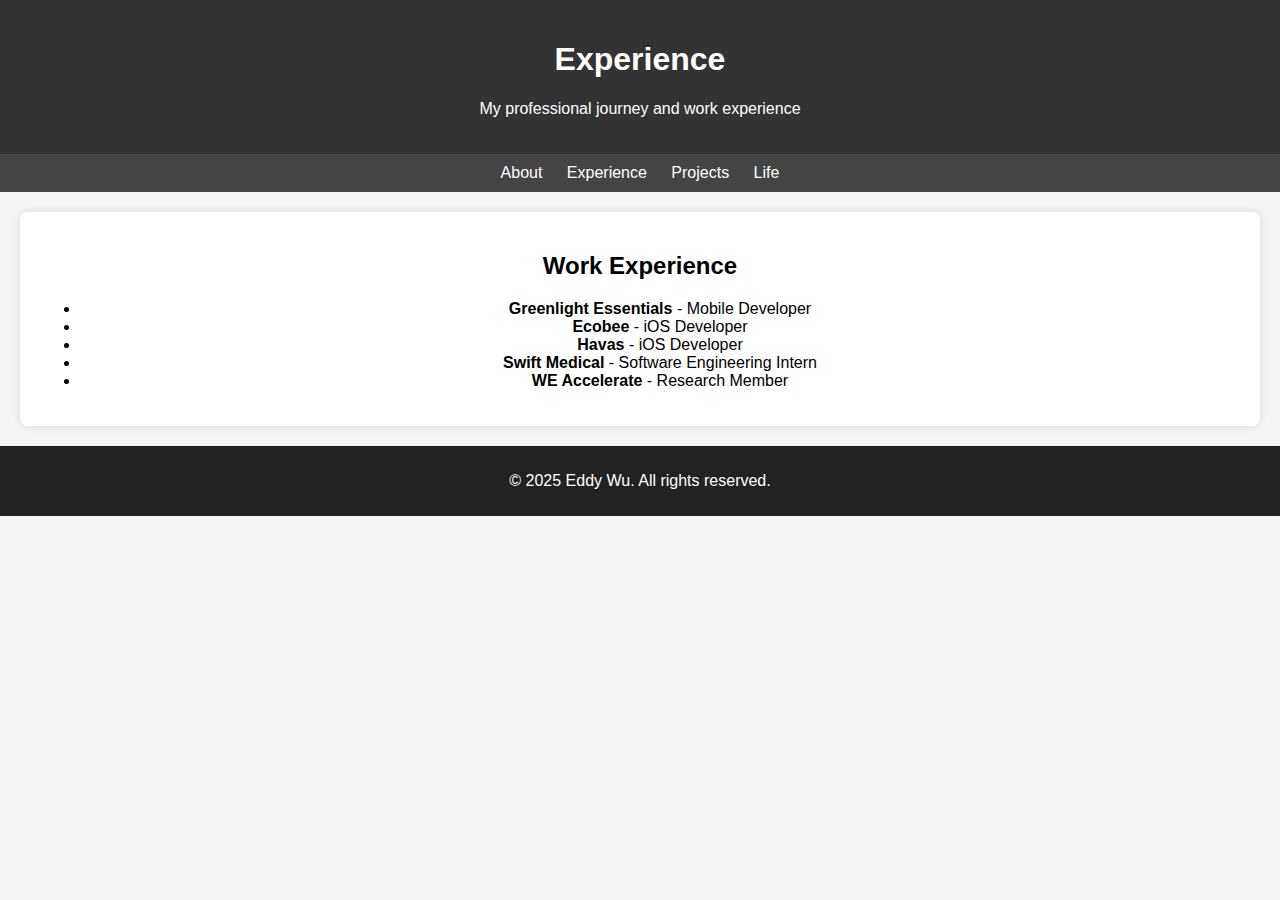
==== experience.html @ 03fe990e "pages" ====
<!DOCTYPE html>
<html lang="en">
<head>
    <meta charset="UTF-8">
    <meta name="viewport" content="width=device-width, initial-scale=1.0">
    <title>Experience | Eddy Wu</title>
    <link rel="stylesheet" href="styles.css">
</head>
<body>

    <header>
        <h1>Experience</h1>
        <p>My professional journey and work experience</p>
    </header>

    <nav>
        <a href="about.html">About</a>
        <a href="experience.html">Experience</a>
        <a href="projects.html">Projects</a>
        <a href="life.html">Life</a>
    </nav>

    <section>
        <h2>Work Experience</h2>
        <ul>
            <li><strong>Greenlight Essentials</strong> - Mobile Developer</li>
            <li><strong>Ecobee</strong> - iOS Developer</li>
            <li><strong>Havas</strong> - iOS Developer</li>
            <li><strong>Swift Medical</strong> - Software Engineering Intern</li>
            <li><strong>WE Accelerate</strong> - Research Member</li>
        </ul>
    </section>

    <footer>
        <p>&copy; 2025 Eddy Wu. All rights reserved.</p>
    </footer>

</body>
</html>
---- styles.css ----
body {
    font-family: Arial, sans-serif;
    margin: 0;
    padding: 0;
    text-align: center;
    background-color: #f4f4f4;
}
header {
    background: #333;
    color: white;
    padding: 20px;
}
nav {
    background: #444;
    padding: 10px;
}
nav a {
    color: white;
    margin: 10px;
    text-decoration: none;
}
section {
    margin: 20px;
    padding: 20px;
    background: white;
    border-radius: 8px;
    box-shadow: 0 0 10px rgba(0,0,0,0.1);
}
.project {
    background: #eee;
    padding: 10px;
    margin: 10px;
    border-radius: 5px;
}
footer {
    background: #222;
    color: white;
    padding: 10px;
}
.gallery {
    display: flex;
    flex-wrap: wrap;
    justify-content: center;
    gap: 15px;
    padding: 20px;
}
.life-photo {
    width: 300px;
    height: auto;
    border-radius: 10px;
    box-shadow: 0 4px 8px rgba(0,0,0,0.2);
    transition: transform 0.3s ease-in-out;
}
.life-photo:hover {
    transform: scale(1.05);
}
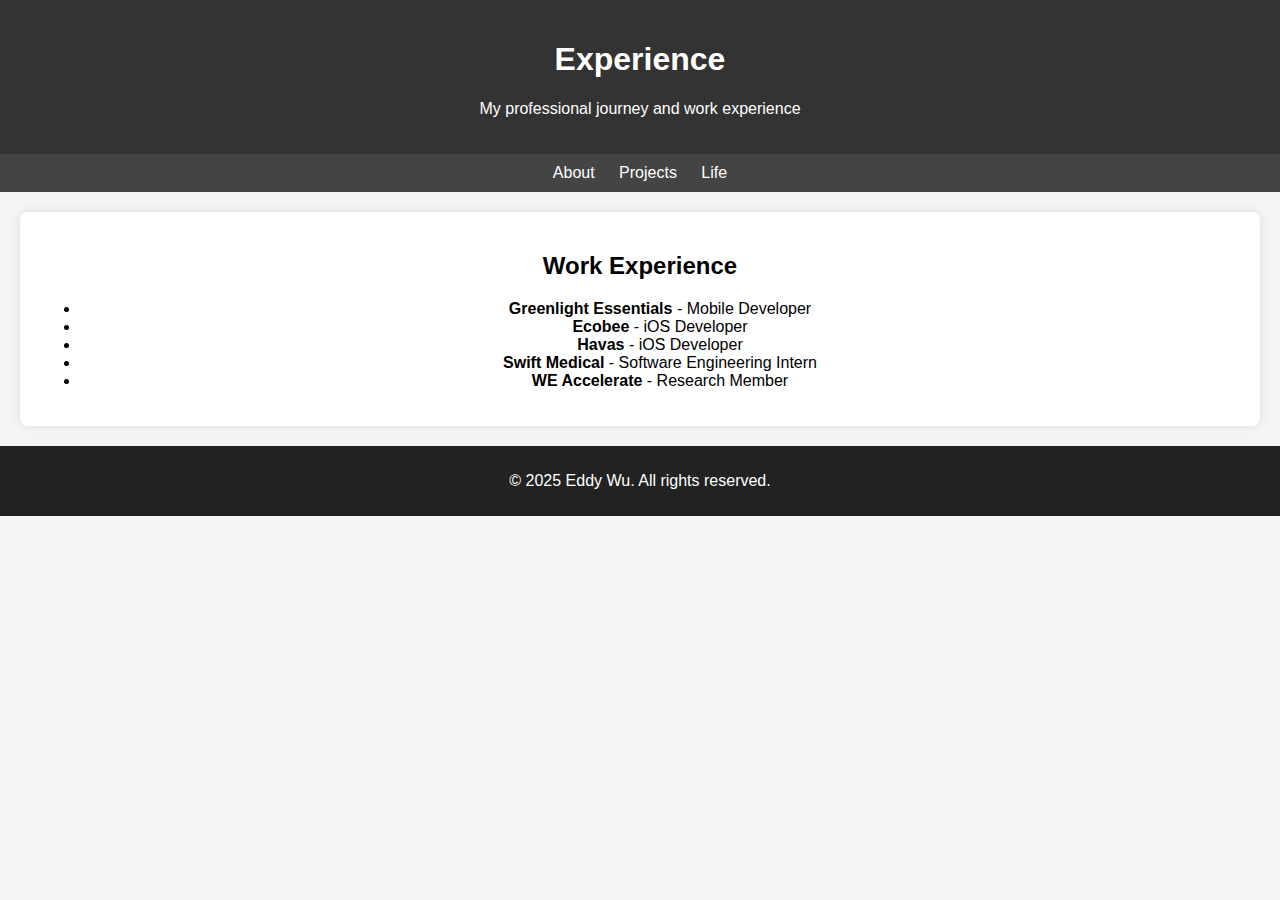
==== commit 44d68b80: "keep experience hidden for now, should show on linkedin, not my website" ====
--- a/experience.html
+++ b/experience.html
@@ -14,9 +14,9 @@
     </header>
 
     <nav>
-        <a href="about.html">About</a>
-        <a href="experience.html">Experience</a>
-        <a href="projects.html">Projects</a>
+        <a href="index.html">About</a>
+        <!-- <a href="experience.html">Experience</a> -->
+        <a href="Projects.html">Projects</a>
         <a href="life.html">Life</a>
     </nav>
 
--- a/styles.css
+++ b/styles.css
@@ -5,20 +5,24 @@
     text-align: center;
     background-color: #f4f4f4;
 }
+
 header {
     background: #333;
     color: white;
     padding: 20px;
 }
+
 nav {
     background: #444;
     padding: 10px;
 }
+
 nav a {
     color: white;
     margin: 10px;
     text-decoration: none;
 }
+
 section {
     margin: 20px;
     padding: 20px;
@@ -26,31 +30,78 @@
     border-radius: 8px;
     box-shadow: 0 0 10px rgba(0,0,0,0.1);
 }
+
 .project {
     background: #eee;
     padding: 10px;
     margin: 10px;
     border-radius: 5px;
 }
+
 footer {
     background: #222;
     color: white;
     padding: 10px;
 }
+
 .gallery {
     display: flex;
     flex-wrap: wrap;
+    gap: 10px;
     justify-content: center;
-    gap: 15px;
+    align-items: center;
     padding: 20px;
 }
+
+.img-container {
+    display: flex;
+    flex-direction: column;
+    align-items: center;
+    text-align: center; 
+    justify-content: center;
+    max-width: 450px;
+    flex: 1 1 auto;
+    position: relative;
+}
+
 .life-photo {
-    width: 300px;
-    height: auto;
-    border-radius: 10px;
-    box-shadow: 0 4px 8px rgba(0,0,0,0.2);
+    max-width: 100%; 
+    max-height: 300px;
+    height: auto;  
+    border-radius: 8px;
+    box-shadow: 0px 4px 6px rgba(0, 0, 0, 0.1);
     transition: transform 0.3s ease-in-out;
+    object-fit: contain;
+    display: block;
 }
+
 .life-photo:hover {
     transform: scale(1.05);
 }
+
+.photo-caption {
+    font-size: 16px;
+    font-weight: bold;
+    color: white;
+    background: rgba(0, 0, 0, 0.6); 
+    padding: 6px 12px;
+    border-radius: 5px;
+    margin-top: 8px;
+    position: absolute;
+    bottom: 10px;
+    text-align: center;
+    max-width: 90%;
+    overflow-wrap: break-word;
+}
+
+@media (min-width: 600px) {
+    .img-container {
+        flex: 1 1 45%; 
+    }
+}
+
+@media (min-width: 900px) {
+    .img-container {
+        flex: 1 1 auto; 
+    }
+}